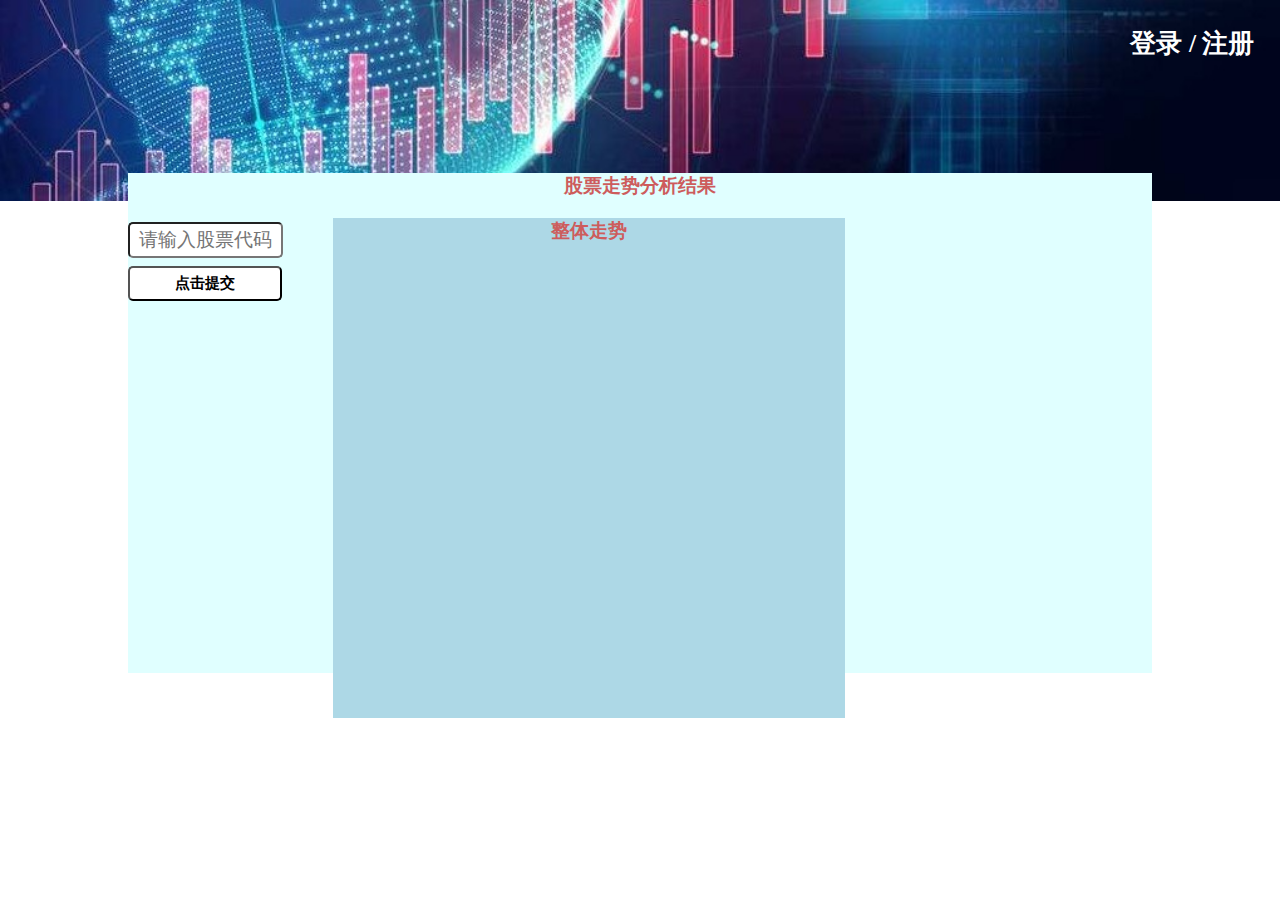
==== Predict_Stock/templates/index.html @ 77d6020f "save init" ====
<!DOCTYPE html>
<html lang="en">
<head>
    <meta charset="UTF-8">
    <title>首页</title>
    <link rel="stylesheet" href="../static/css/all.css">
</head>
<body>
<header>
    <div>
        <img class="back_img" src="../static/imgs/1.jpeg" alt="背景图">
        <div class="rt reg_log">
            <a href="./login.html">登录</a>
            <span>/</span>
            <a href="./regist.html">注册</a>
        </div>
    </div>
</header>
<div id="main">
    <div class="main_out">
        <p>股票走势分析结果</p>
        <form id="search" method="post">
            <div class="lf">
                <input id="code" type="text" placeholder="请输入股票代码" name="stock_code">
                <input id="sub" type="button" value="点击提交" name="submit">
            </div>
        </form>
        <div id="all_k" class="lf">
            <p>整体走势</p>
        </div>
        <div id="re_k" class="rt">

        </div>
    </div>
</div>
<footer>

</footer>
</body>
</html>
---- Predict_Stock/static/css/all.css ----
@charset "utf-8";

/*--------------------通用样式-----------------------*/
body {
    font-family: YouYuan;
    margin: 0px;
    padding: 0px;
}

a, a:hover {
    text-decoration: none;
}

a:hover {
    color: red;
}

a:focus {
    color: red;
}

.lf {
    float: left;
}

.rt {
    float: right;
}

.clear {
    clear: both;
}
/*-----------------导航栏-----------------*/
.back_img{
    width: 100%;
}
.reg_log{
    color: white;
    font-size: 2vw;
    font-weight: bold;
    position: absolute;
    top: 2vw;
    right: 2vw;
}
header div div a{
    color: white;
}
/*-----------------网页主体---------------*/
#main {
    text-align: center;
}
.main_out{
    width: 80%;
    background-color: lightcyan;
    min-height: 500px;
    margin: -4vw auto 0;
    position: relative;
}
#main div p{
    font-size: 1.5vw;
    font-weight: bold;
    color: indianred;
}
#search div{
    width: 15%;
}
#search div input{
    text-align: center;
    margin: 0.3vw auto;
    padding: 0.4vw 0.2vw;
    border-radius: 5px;
}
#code{
    width: 95%;
    font-size: 1.5vw;
    color: black;
}
#sub{
    width: 100%;
    font-size: 1.2vw;
    cursor: pointer;
    background-color: white;
    font-weight: bold;
}
#sub:hover{
    color: white;
    background-color: indianred;
}

#all_k{
    width: 50%;
    min-height: 500px;
    background-color: lightblue;
    margin: 0 4vw;
}
#all_k p{
    margin: 0;
}
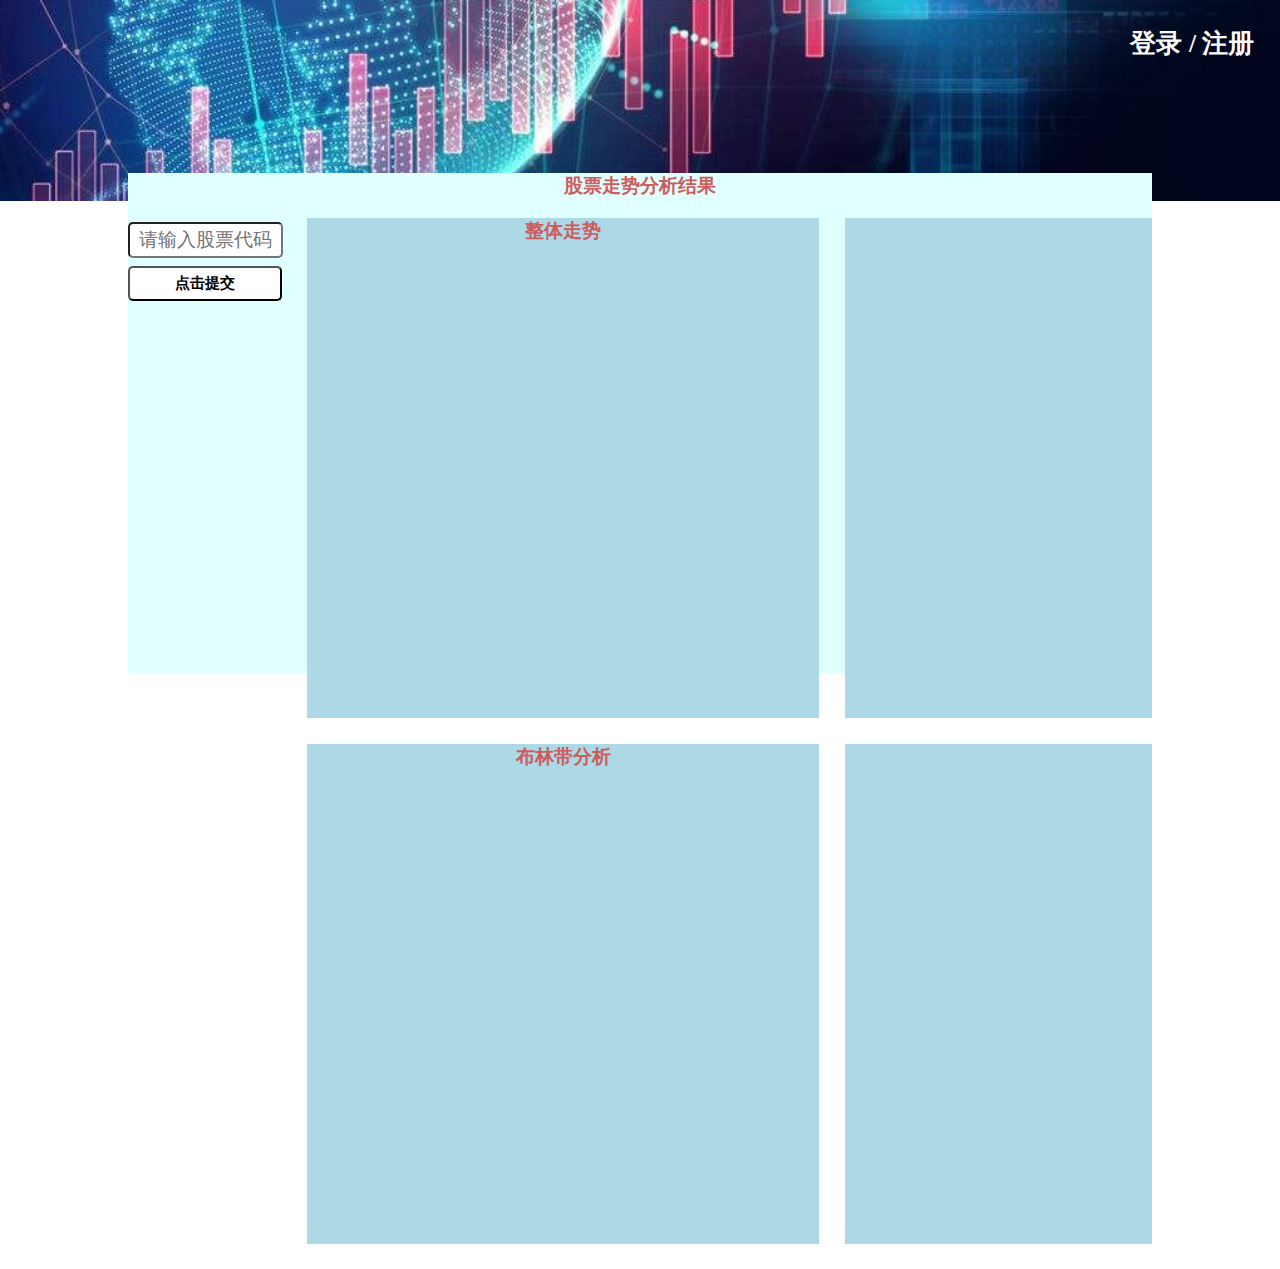
==== commit f3ffc690: "前端1" ====
--- a/Predict_Stock/templates/index.html
+++ b/Predict_Stock/templates/index.html
@@ -4,6 +4,7 @@
     <meta charset="UTF-8">
     <title>首页</title>
     <link rel="stylesheet" href="../static/css/all.css">
+    <link rel="stylesheet" href="../static/css/index.css">
 </head>
 <body>
 <header>
@@ -29,6 +30,17 @@
             <p>整体走势</p>
         </div>
         <div id="re_k" class="rt">
+            <span>
+
+            </span>
+        </div>
+        <div id="re_blin" class="rt">
+            <span>
+
+            </span>
+        </div>
+        <div id="blin" class="rt">
+            <p>布林带分析</p>
 
         </div>
     </div>
--- a/Predict_Stock/static/css/all.css
+++ b/Predict_Stock/static/css/all.css
@@ -45,54 +45,3 @@
 header div div a{
     color: white;
 }
-/*-----------------网页主体---------------*/
-#main {
-    text-align: center;
-}
-.main_out{
-    width: 80%;
-    background-color: lightcyan;
-    min-height: 500px;
-    margin: -4vw auto 0;
-    position: relative;
-}
-#main div p{
-    font-size: 1.5vw;
-    font-weight: bold;
-    color: indianred;
-}
-#search div{
-    width: 15%;
-}
-#search div input{
-    text-align: center;
-    margin: 0.3vw auto;
-    padding: 0.4vw 0.2vw;
-    border-radius: 5px;
-}
-#code{
-    width: 95%;
-    font-size: 1.5vw;
-    color: black;
-}
-#sub{
-    width: 100%;
-    font-size: 1.2vw;
-    cursor: pointer;
-    background-color: white;
-    font-weight: bold;
-}
-#sub:hover{
-    color: white;
-    background-color: indianred;
-}
-
-#all_k{
-    width: 50%;
-    min-height: 500px;
-    background-color: lightblue;
-    margin: 0 4vw;
-}
-#all_k p{
-    margin: 0;
-}--- a/Predict_Stock/static/css/index.css
+++ b/Predict_Stock/static/css/index.css
@@ -0,0 +1,73 @@
+@charset "utf-8";
+/*-----------------网页主体---------------*/
+#main {
+    text-align: center;
+}
+.main_out{
+    width: 80%;
+    background-color: lightcyan;
+    min-height: 500px;
+    margin: -4vw auto 0;
+    position: relative;
+}
+#main div p{
+    font-size: 1.5vw;
+    font-weight: bold;
+    color: indianred;
+}
+#search div{
+    width: 15%;
+}
+#search div input{
+    text-align: center;
+    margin: 0.3vw auto;
+    padding: 0.4vw 0.2vw;
+    border-radius: 5px;
+}
+#code{
+    width: 95%;
+    font-size: 1.5vw;
+    color: black;
+}
+#sub{
+    width: 100%;
+    font-size: 1.2vw;
+    cursor: pointer;
+    background-color: white;
+    font-weight: bold;
+}
+#sub:hover{
+    color: white;
+    background-color: indianred;
+}
+
+#all_k{
+    width: 50%;
+    min-height: 500px;
+    background-color: lightblue;
+    margin: 0 1vw 2vw 2vw;
+}
+#all_k p{
+    margin: 0;
+}
+#re_k{
+    width: 30%;
+    min-height: 500px;
+    background-color: lightblue;
+    margin: 0 0 2vw 0;
+}
+#blin{
+    width: 50%;
+    min-height: 500px;
+    background-color: lightblue;
+    margin: 0 2vw 2vw 2vw;
+}
+#blin p{
+    margin: 0;
+}
+#re_blin{
+    width: 30%;
+    min-height: 500px;
+    background-color: lightblue;
+    margin: 0 0 2vw 0;
+}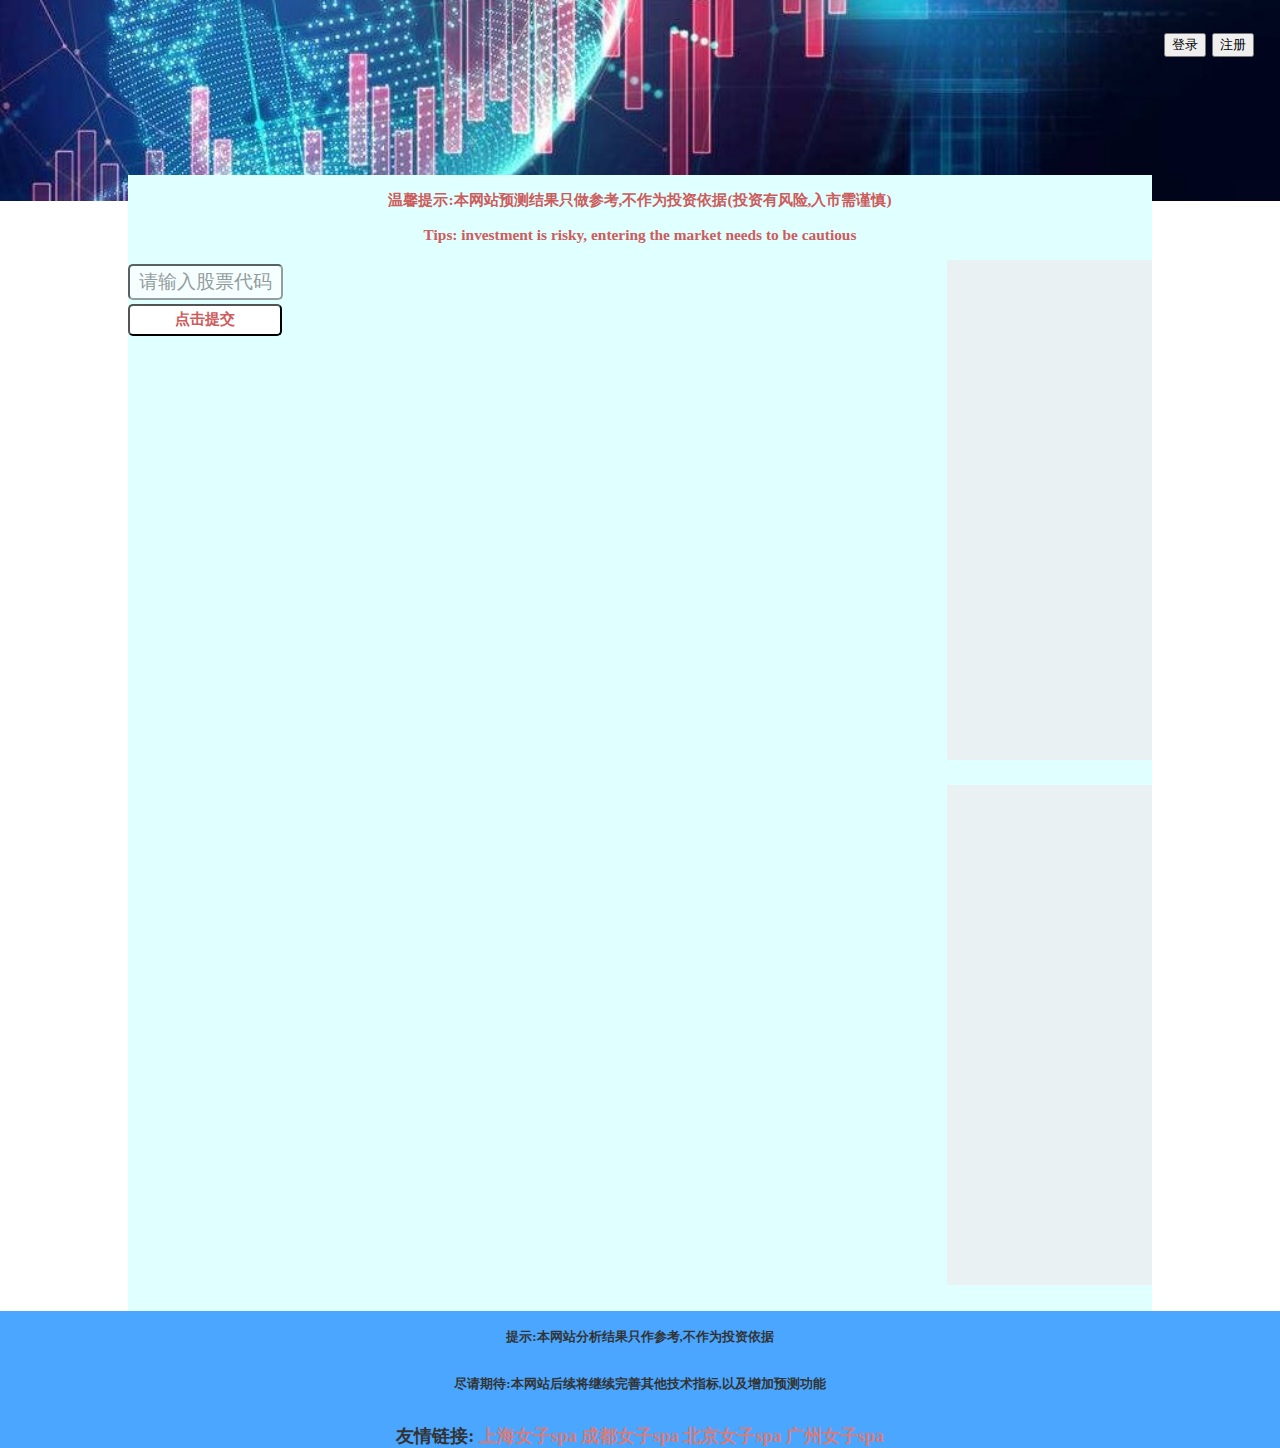
==== commit 43f5ed79: "1.0" ====
--- a/Predict_Stock/templates/index.html
+++ b/Predict_Stock/templates/index.html
@@ -5,48 +5,108 @@
     <title>首页</title>
     <link rel="stylesheet" href="../static/css/all.css">
     <link rel="stylesheet" href="../static/css/index.css">
+    <link rel="stylesheet" href="../static/css/login.css">
+    <link rel="stylesheet" href="../static/css/regist.css">
 </head>
 <body>
 <header>
     <div>
         <img class="back_img" src="../static/imgs/1.jpeg" alt="背景图">
         <div class="rt reg_log">
-            <a href="./login.html">登录</a>
-            <span>/</span>
-            <a href="./regist.html">注册</a>
+            <button id="log_but" type="button">登录</button>
+            <button id="reg_but" type="button">注册</button>
         </div>
+        <div class="rt is_login hide">
+            <button id="user" type="button"></button>
+            <button id="exit_but" type="button">注销</button>
+        </div>
+
     </div>
 </header>
+<div class="reg_log_html">
+    <div class="login hide">
+        <form action="" method="post">
+            <p>用户名密码登录</p>
+            <input id="log_name" type="text" placeholder="手机号/用户名">
+            <input id="log_pwd" type="password" placeholder="密码">
+            <input type="button" value="登录" class="login_button" style="width: 85%;font-size: 1.5vw">
+        </form>
+    </div>
+    <div class="register hide">
+        <div>
+            <p>欢迎注册</p>
+        </div>
+        <form action="" method="post">
+            <input id="reg_name" type="text" placeholder="3-12字符">
+            <span>用户名</span>
+            <input id="reg_pwd" type="password" placeholder="6-18个字符">
+            <span>输入密码</span>
+            <input id="reg_re_pwd" type="password" placeholder="6-18个字符">
+            <span>确认密码</span>
+            <input id="reg_tel" type="text" placeholder="11位数字">
+            <span>手机号</span>
+            <input id="button" type="button" value="注册" class="regist_button" style="width: 85%;font-size: 1.5vw">
+        </form>
+    </div>
+</div>
 <div id="main">
-    <div class="main_out">
-        <p>股票走势分析结果</p>
-        <form id="search" method="post">
-            <div class="lf">
-                <input id="code" type="text" placeholder="请输入股票代码" name="stock_code">
-                <input id="sub" type="button" value="点击提交" name="submit">
+    <div class="back_all">
+        {#  预测结果页面  #}
+        <div class="main_out lf">
+            <p>温馨提示:本网站预测结果只做参考,不作为投资依据(投资有风险,入市需谨慎)</p>
+            <p>
+                Tips: investment is risky, entering the market needs to be cautious
+            </p>
+            <form id="search" method="post">
+                <div class="lf">
+                    <input id="code" type="text" placeholder="请输入股票代码" name="stock_code">
+                    <button id="submit" type="button">点击提交</button>
+                </div>
+            </form>
+            <div id="k_line" class="lf">
+                <p>整体走势</p>
+
             </div>
-        </form>
-        <div id="all_k" class="lf">
-            <p>整体走势</p>
-        </div>
-        <div id="re_k" class="rt">
-            <span>
+            <div id="re_k" class="rt">
 
-            </span>
-        </div>
-        <div id="re_blin" class="rt">
-            <span>
+            </div>
+            <div id="re_blin" class="rt">
 
-            </span>
-        </div>
-        <div id="blin" class="rt">
-            <p>布林带分析</p>
+            </div>
+            <div id="blin" class="rt">
+                <p>布林带分析</p>
 
+            </div>
         </div>
     </div>
 </div>
 <footer>
+    <div class="bottom">
+        <div class="bottom_back">
+            <div class="tip lf">
+                提示:本网站分析结果只作参考,不作为投资依据
+            </div>
+            <div class="forward lf">
+                <p>
+                     尽请期待:本网站后续将继续完善其他技术指标,以及增加预测功能
+                </p>
+            </div>
+            <div class="friend lf">
+                <span>友情链接:</span>
+                <a href="www.shyqcspa.cn">上海女子spa</a>
+                <a href="www.cdyqcspa.cn">成都女子spa</a>
+                <a href="www.bjyqcspa.cn">北京女子spa</a>
+                <a href="www.gzyqcspa.cn">广州女子spa</a>
+            </div>
+        </div>
+    </div>
+</footer>
+    <script type="text/javascript" src="../static/js/jquery-3.1.1.min.js"></script>
+    <script type="text/javascript" src="../static/js/jquery-1.11.3.min.js"></script>
+    <script type="text/javascript" src="../static/js/Ply.min.js"></script>
+    <script src="../static/js/echarts.min.js"></script>
+    <script type="text/javascript" src="../static/js/index.js"></script>
+    <script type="text/javascript" src="../static/js/analyze.js"></script>
 
-</footer>
 </body>
 </html>--- a/Predict_Stock/static/css/all.css
+++ b/Predict_Stock/static/css/all.css
@@ -42,6 +42,28 @@
     top: 2vw;
     right: 2vw;
 }
+#log_but{
+    cursor: pointer;
+}
+#reg_but{
+    cursor: pointer;
+}
+
 header div div a{
     color: white;
 }
+.is_login{
+    color: white;
+    font-size: 2vw;
+    font-weight: bold;
+    position: absolute;
+    top: 2vw;
+    right: 2vw;
+}
+#user{
+    cursor: pointer;
+}
+#exit_but{
+    cursor: pointer;
+    color: indianred;
+}
--- a/Predict_Stock/static/css/index.css
+++ b/Predict_Stock/static/css/index.css
@@ -3,15 +3,20 @@
 #main {
     text-align: center;
 }
+
+.back_all{
+    width: 80%;
+    margin:0 auto;
+}
 .main_out{
-    width: 80%;
+    width: 100%;
     background-color: lightcyan;
-    min-height: 500px;
+    /*min-height: 500px;*/
     margin: -4vw auto 0;
     position: relative;
 }
 #main div p{
-    font-size: 1.5vw;
+    font-size: 1.2vw;
     font-weight: bold;
     color: indianred;
 }
@@ -27,47 +32,132 @@
 #code{
     width: 95%;
     font-size: 1.5vw;
-    color: black;
+    color: indianred;
+    opacity: 0.7;
 }
-#sub{
+#submit{
     width: 100%;
     font-size: 1.2vw;
     cursor: pointer;
     background-color: white;
     font-weight: bold;
+    padding: 0.3vw;
+    border-radius: 5px;
+    color: indianred;
 }
-#sub:hover{
+#submit:hover{
     color: white;
     background-color: indianred;
 }
 
-#all_k{
-    width: 50%;
+#k_line{
+    width: 60%;
     min-height: 500px;
-    background-color: lightblue;
     margin: 0 1vw 2vw 2vw;
 }
-#all_k p{
+#k_line p{
     margin: 0;
 }
 #re_k{
-    width: 30%;
+    width: 20%;
     min-height: 500px;
-    background-color: lightblue;
+    background-color: rgb(235,238,240);
     margin: 0 0 2vw 0;
+    opacity: 0.8;
 }
 #blin{
-    width: 50%;
+    width: 60%;
     min-height: 500px;
-    background-color: lightblue;
     margin: 0 2vw 2vw 2vw;
 }
 #blin p{
     margin: 0;
 }
 #re_blin{
-    width: 30%;
+    width: 20%;
     min-height: 500px;
-    background-color: lightblue;
+    background-color: rgb(235,238,240);
     margin: 0 0 2vw 0;
+    opacity: 0.8;
+}
+
+.hide{
+    display: none;
+}
+
+.title{
+    color: black;
+    font-size: 1.4vw;
+    float: left;
+    width: 60%;
+    text-align: left;
+    margin: 0.6vw 0;
+}
+.value{
+    color: red;
+    font-size: 1.2vw;
+    float: left;
+    width: 40%;
+    text-align: right;
+    margin: 0.6vw 0;
+}
+.stock_info{
+    margin: 1.4vw;
+
+}
+.analyze_title{
+    font-size: 1.4vw;
+    margin: 1.4vw;
+    color: indianred;
+    font-weight: bold;
+}
+.analyze_text{
+    font-size: 1.2vw;
+    color: indianred;
+    margin: 1.4vw;
+    text-align: left;
+    font-weight: bold;
+}
+.introduce_title{
+    font-size: 1.4vw;
+    color: black;
+    margin-bottom: 0;
+}
+.introduce_text{
+    color: black;
+    font-size: 1vw;
+    line-height: 25px;
+}
+/*---------------底部--------------*/
+.bottom{
+    width: 100%;
+    text-align: center;
+    opacity: 0.8;
+}
+.bottom_back{
+    width: 100%;
+    float: left;
+    background-color: dodgerblue;
+}
+.tip{
+    width: 100%;
+    margin: 1.4vw auto 0;
+    font-size: 1vw;
+    font-weight: bolder;
+}
+.forward{
+    width: 100%;
+    margin: 1.4vw auto 0;
+    font-size: 1vw;
+    font-weight: bolder;
+}
+.friend{
+    width: 100%;
+    margin: 1.4vw auto 0;
+    font-size: 1.4vw;
+    font-weight: bolder;
+    color: black;
+}
+.friend a{
+    color: indianred;
 }--- a/Predict_Stock/static/css/login.css
+++ b/Predict_Stock/static/css/login.css
@@ -0,0 +1,27 @@
+@charset "utf-8";
+
+#main{
+    width: 100%;
+}
+
+.login{
+    width: 30%;
+    background-color: lightblue;
+    margin: 2vw auto;
+    text-align: center;
+}
+.login form p{
+    font-size: 2vw;
+}
+.login form input{
+    width: 80%;
+    margin: 0 0 2vw 0;
+    font-size: 1.3vw;
+    padding: 0.7vw 0.7vw;
+    border-radius: 5px;
+}
+.login_button{
+    background-color: blue;
+    color: white;
+    font-weight: bold;
+}--- a/Predict_Stock/static/css/regist.css
+++ b/Predict_Stock/static/css/regist.css
@@ -0,0 +1,40 @@
+@charset "utf-8";
+
+#main{
+    width: 100%;
+}
+
+.register{
+    width: 40%;
+    background-color: lightblue;
+    margin: 2vw auto;
+}
+.register div{
+    text-align: center;
+}
+.register div p{
+    font-size: 2vw;
+}
+.register form input{
+    width: 60%;
+    margin: 0 1vw 2vw 3vw;
+    font-size: 1.3vw;
+    padding: 0.7vw 0.7vw;
+    border-radius: 5px;
+    cursor: pointer;
+}
+.register form span{
+    font-size: 1.3vw;
+}
+#button:hover{
+    background: indianred;
+    outline: none;
+}
+#button:focus{
+    outline: none;
+}
+.regist_button{
+    background-color: blue;
+    color: white;
+    font-weight: bold;
+}